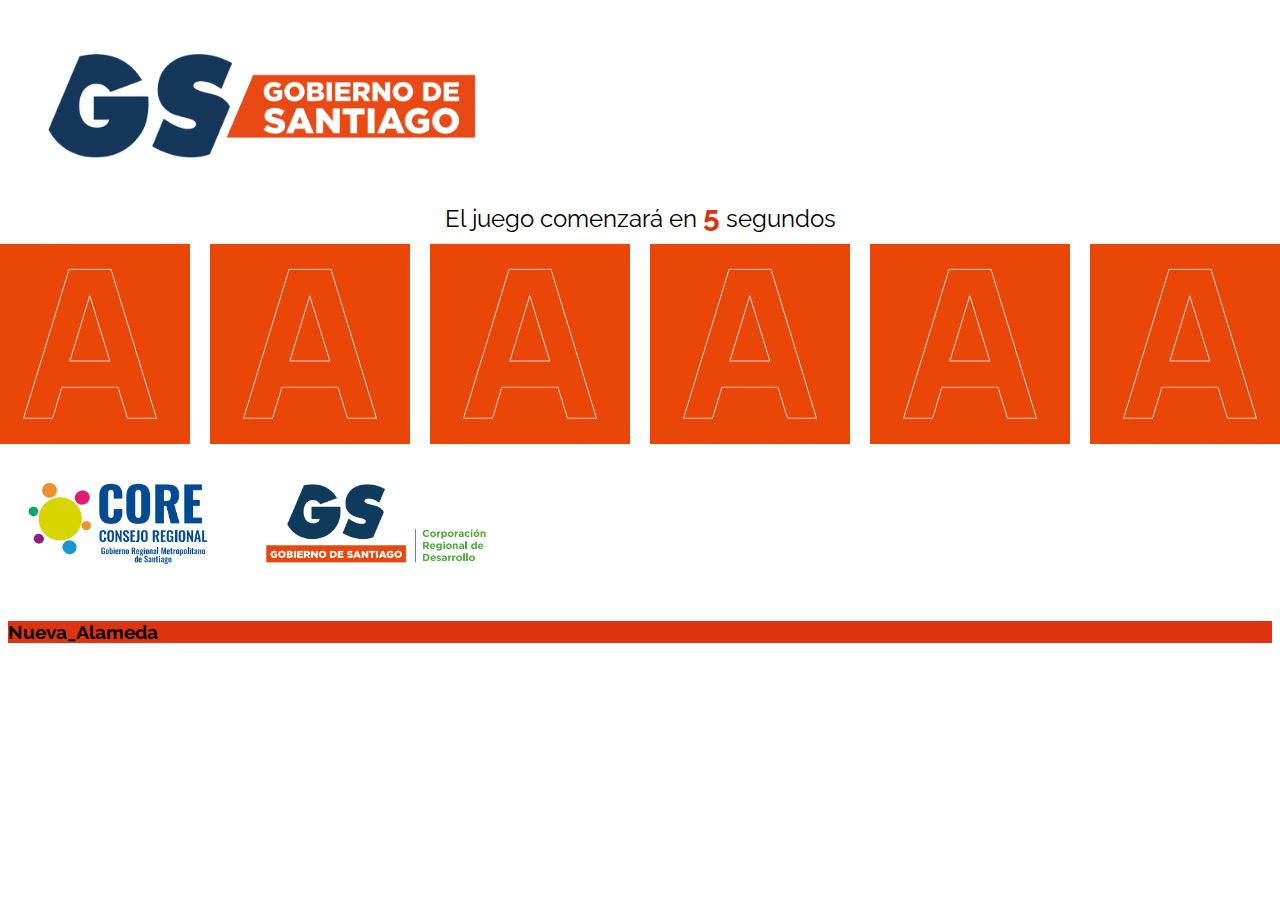
==== juego.html @ 637f0ca2 "ultima actualización" ====
<!DOCTYPE html>
<html lang="en">
  <head>
    <meta charset="UTF-8" />
    <meta http-equiv="X-UA-Compatible" content="IE=edge" />
    <meta name="viewport" content="width=device-width, initial-scale=1.0" />
    <link rel="preconnect" href="https://fonts.googleapis.com" />
    <link rel="preconnect" href="https://fonts.gstatic.com" crossorigin />
    <link
      href="https://fonts.googleapis.com/css2?family=Raleway:wght@400;700&display=swap"
      rel="stylesheet"
    />
    <link
      href="https://cdn.jsdelivr.net/npm/bootstrap@5.1.3/dist/css/bootstrap.min.css"
      rel="stylesheet"
      integrity="sha384-1BmE4kWBq78iYhFldvKuhfTAU6auU8tT94WrHftjDbrCEXSU1oBoqyl2QvZ6jIW3"
      crossorigin="anonymous"
    />
    <title>Gobierno de Santiago Memorice</title>
    <link
      rel="stylesheet"
      href="https://cdnjs.cloudflare.com/ajax/libs/font-awesome/5.9.0/css/all.min.css"
      integrity="sha512-q3eWabyZPc1XTCmF+8/LuE1ozpg5xxn7iO89yfSOd5/oKvyqLngoNGsx8jq92Y8eXJ/IRxQbEC+FGSYxtk2oiw=="
      crossorigin="anonymous"
      referrerpolicy="no-referrer"
    />
    <link rel="stylesheet" href="assets/css/estilos.css" />
  </head>
  <body>
    <section id="Acerca-de-mi" class="container text-center my-5">
      <img src="./assets/img/GS.png" alt="gs" width="500px" />
    </section>

    <!-- Diálogo personalizado para el final del juego -->
    <div id="endgame-modal" class="modal" style="display:none;">
        <div class="modal-content">
            <p id="endgame-message"></p>
            <button id="play-again-button">Volver a jugar</button>
        </div>
    </div>
    


    <section id="game-status" class="container text-center my-5"></section>
    
    <!-- Sección del juego de memorice -->
    <section id="game-board" class="container">
        <div class="row">
            <!-- Las cartas del juego se generarán dinámicamente aquí -->
        </div>
    </section>

    <section class="text-center text-light p-4 footer">
        <img src="./assets/img/footer.png" alt="gs" width="500px" />
        <!-- Botón de Reinicio -->
      </section>
  
      <footer
        class="text-center text-light p-4"
        style="background-color: #de3310"
      >
        <h3 class="text-light">Nueva_Alameda</h3>
        <!-- Contenido del pie de página aquí -->
      </footer>

    <script
      src="https://cdn.jsdelivr.net/npm/bootstrap@5.1.3/dist/js/bootstrap.bundle.min.js"
      integrity="sha384-ka7Sk0Gln4gmtz2MlQnikT1wXgYsOg+OMhuP+IlRH9sENBO0LRn5q+8nbTov4+1p"
      crossorigin="anonymous"
    ></script>
    <script src="./assets/js/juego.js"></script>
  </body>
</html>
---- assets/css/estilos.css ----
body {
  font-family: "Raleway", sans-serif;
}

/* Estilos para las cartas y las imágenes de fondo */
.card {
  cursor: pointer;
  transition: transform 0.6s;
  transform-style: preserve-3d;
  position: relative;
  width: 200px;
  height: 200px;
  margin: 10px;
  display: flex;
  justify-content: center;
  align-items: center;
  background-color: #f0f0f0;
}

.image-top,
.card-back {
  backface-visibility: hidden;
  position: absolute;
  width: 100%;
  height: 100%;
  background-size: 100% 100%;
  background-repeat: no-repeat;
  background-position: center;
  top: 0;
  left: 0;
}

.card.flipped .image-top {
  display: block;
}

.card.flipped .card-back {
  display: none;
}

.card-back {
  background-image: url("back-a.png");
  display: flex;
  justify-content: center;
  align-items: center;
}

/* Estilos para los contenedores .row y .col */
.row {
  display: flex;
  justify-content: center;
}

.col-4, .col-sm-4 {
  display: flex;
  justify-content: center;
  align-items: center;
}

/* Estilos para elementos de formulario de contacto (si los tienes) */
#Contacto form label {
  font-weight: 700;
  color: #373a3c;
}

/* Media queries para ajustar los elementos de formulario de contacto y la barra de navegación */
@media (max-width: 768px) {
  #Contacto form label {
    font-weight: 400;
  }

  .navbar-brand {
    width: 100px;
  }

  /* Ajustes responsivos para las cartas */
  .card {
    width: 90px;
    height: 100px;
  }
}

/* Estilos para las imágenes del encabezado y pie de página */
#Acerca-de-mi img,
.footer img {
  width: 500px; /* o el tamaño que prefieras para pantallas grandes */
  height: auto;
}

@media (max-width: 768px) {
  #Acerca-de-mi img,
  .footer img {
    width: 80%; /* o cualquier otro tamaño que se ajuste mejor a pantallas pequeñas */
    margin: 0 auto; /* Centra la imagen */
  }
}

.footer img {
  max-width: 100%; /* Hace que la imagen no sea más ancha que su contenedor */
  height: auto; /* Mantiene la relación de aspecto */
}

a {
  text-decoration: none; 
  text-align: center;

}

.modal {
  display: none; /* Hidden by default */
  position: fixed; /* Stay in place */
  z-index: 1; /* Sit on top */
  left: 0;
  top: 0;
  width: 100%; /* Full width */
  height: 100%; /* Full height */
  overflow: auto; /* Enable scroll if needed */
  background-color: rgba(0,0,0,0.4); /* Black w/ opacity */
  display: flex;
  align-items: center; /* Align vertical */
  justify-content: center; /* Align horizontal */
}

.modal-content {
  background-color: #fefefe;
  padding: 20px;
  border: 1px solid #888;
  width: 80%;
  max-width: 450px; /* Adjust as per your requirement */
  box-shadow: 0 4px 8px 0 rgba(0,0,0,0.2);
  border-radius: 10px; /* Optional: for rounded corners */
}


.close {
  color: #aaa;
  float: right;
  font-size: 28px;
  font-weight: bold;
}

.close:hover,
.close:focus {
  color: black;
  text-decoration: none;
  cursor: pointer;
}

#play-again-button {
  background-color: #de3310;; 
  border: none;
  color: white;
  padding: 15px 32px;
  text-align: center;
  text-decoration: none;
  display: inline-block;
  font-size: 16px;
  margin: 4px 2px;
  cursor: pointer;
}
#endgame-message {
  font-size: 24px; /* Ajusta el tamaño del texto */
  text-align: center; /* Asegura que el texto esté centrado */
  margin: 20px 0; /* Añade algo de margen arriba y abajo para separarlo de otros elementos */
}


#game-status {
  font-size: 24px; /* Ajusta esto al tamaño que desees */
}

#game-status .countdown-number {
  font-weight: bold; /* Esto hace que el número sea más grueso */
  font-size: 30px;
  color:#de3310; /* Hace que el número sea más grande que el resto del texto */
}

#game-status, #endgame-message {
  font-size: 24px; /* Ajusta según sea necesario para pantallas grandes */
  text-align: center;
}

.countdown-number {
  font-weight: bold;
  font-size: 30px; /* Ajusta según sea necesario para pantallas grandes */
}
@media (max-width: 768px) {
  #game-status, #endgame-message {
      font-size: 18px; /* Reduce el tamaño del texto para pantallas pequeñas */
  }

  .countdown-number {
      font-size: 22px; /* Ajusta el tamaño del número para que aún destaque, pero sea adecuado para pantallas pequeñas */
  }
}
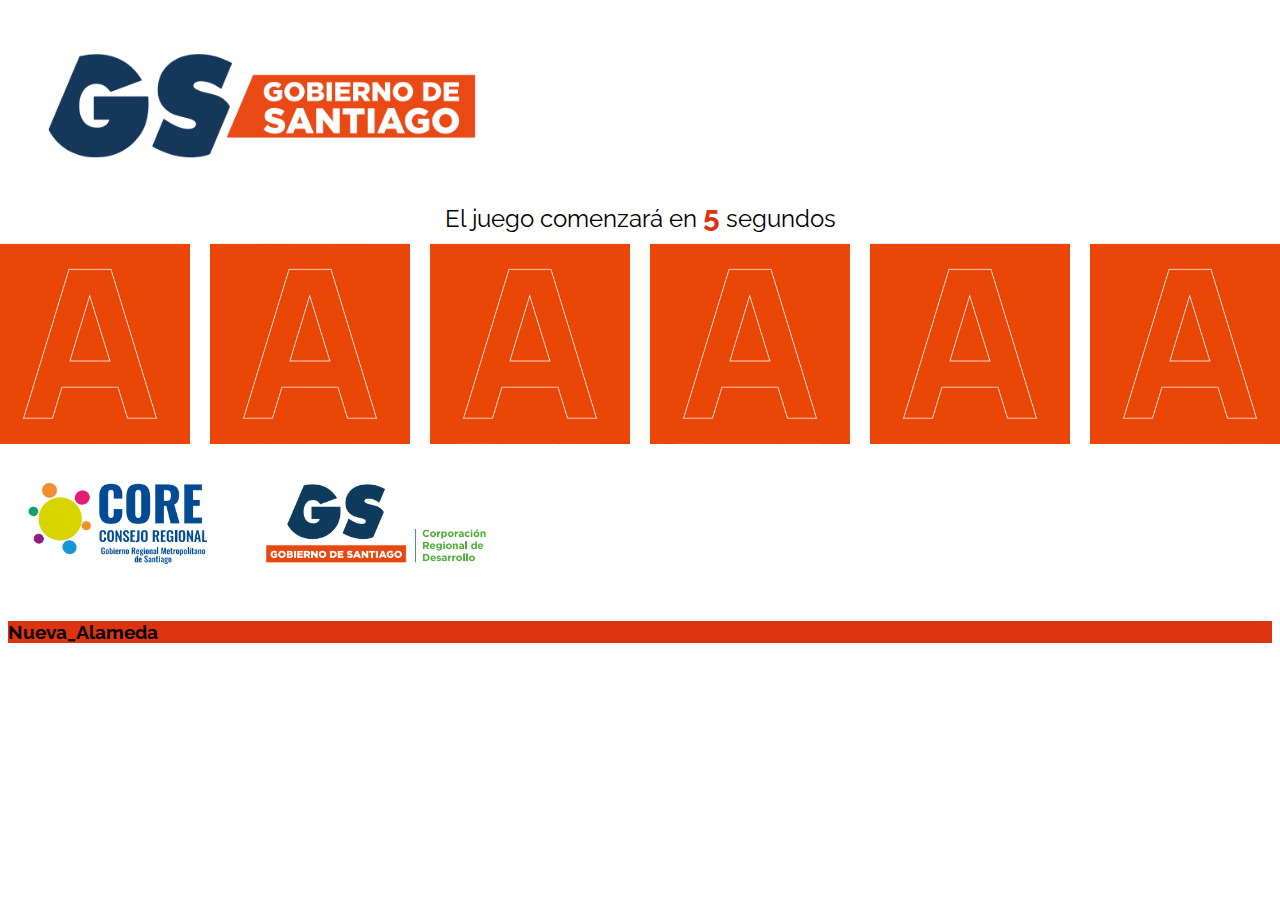
==== commit 29a4e312: "actualización js presionar sobre fuera y musica" ====
--- a/juego.html
+++ b/juego.html
@@ -39,8 +39,6 @@
         </div>
     </div>
     
-
-
     <section id="game-status" class="container text-center my-5"></section>
     
     <!-- Sección del juego de memorice -->
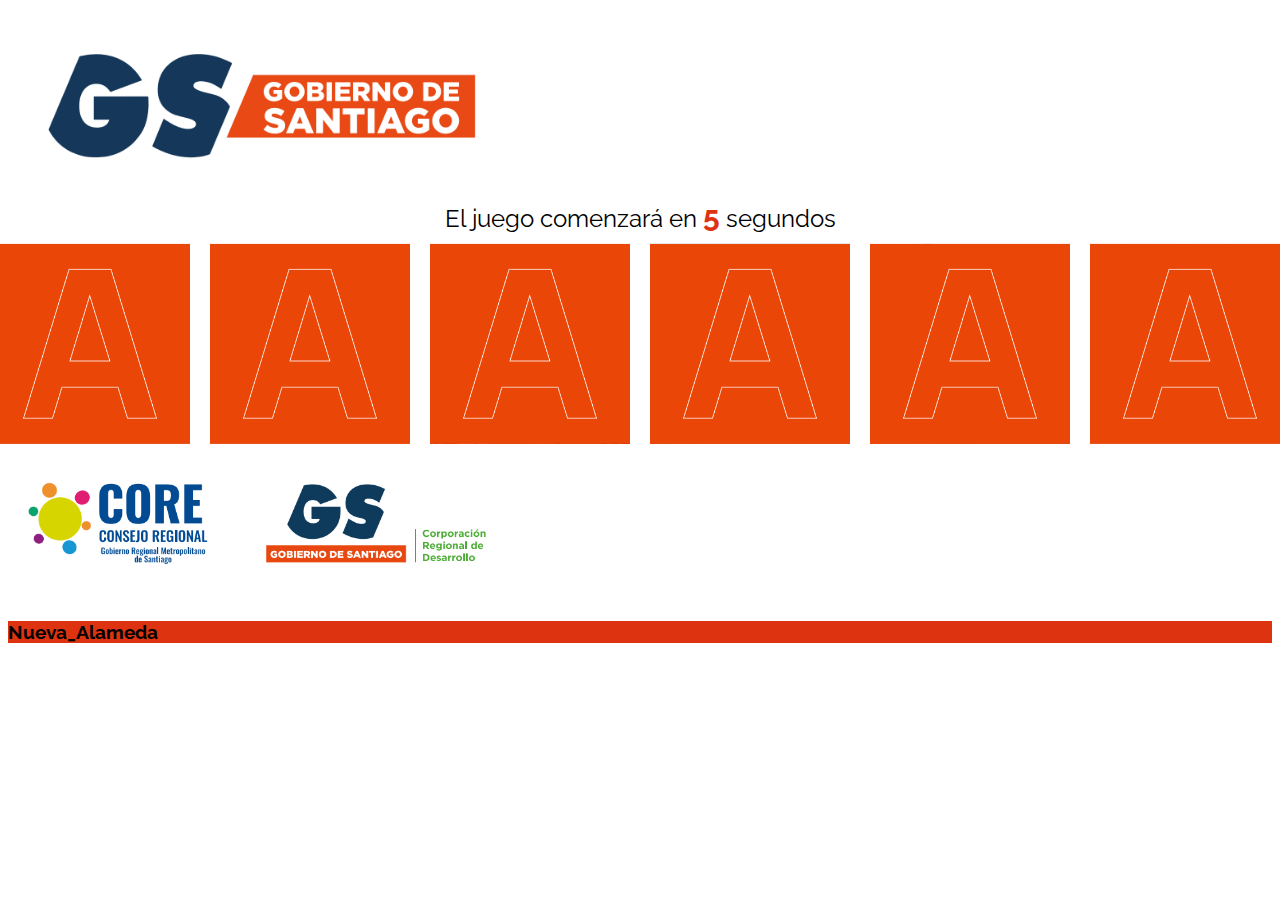
==== commit 3d8e7900: "ajuste de sonido" ====
--- a/juego.html
+++ b/juego.html
@@ -67,5 +67,6 @@
       crossorigin="anonymous"
     ></script>
     <script src="./assets/js/juego.js"></script>
+    
   </body>
 </html>
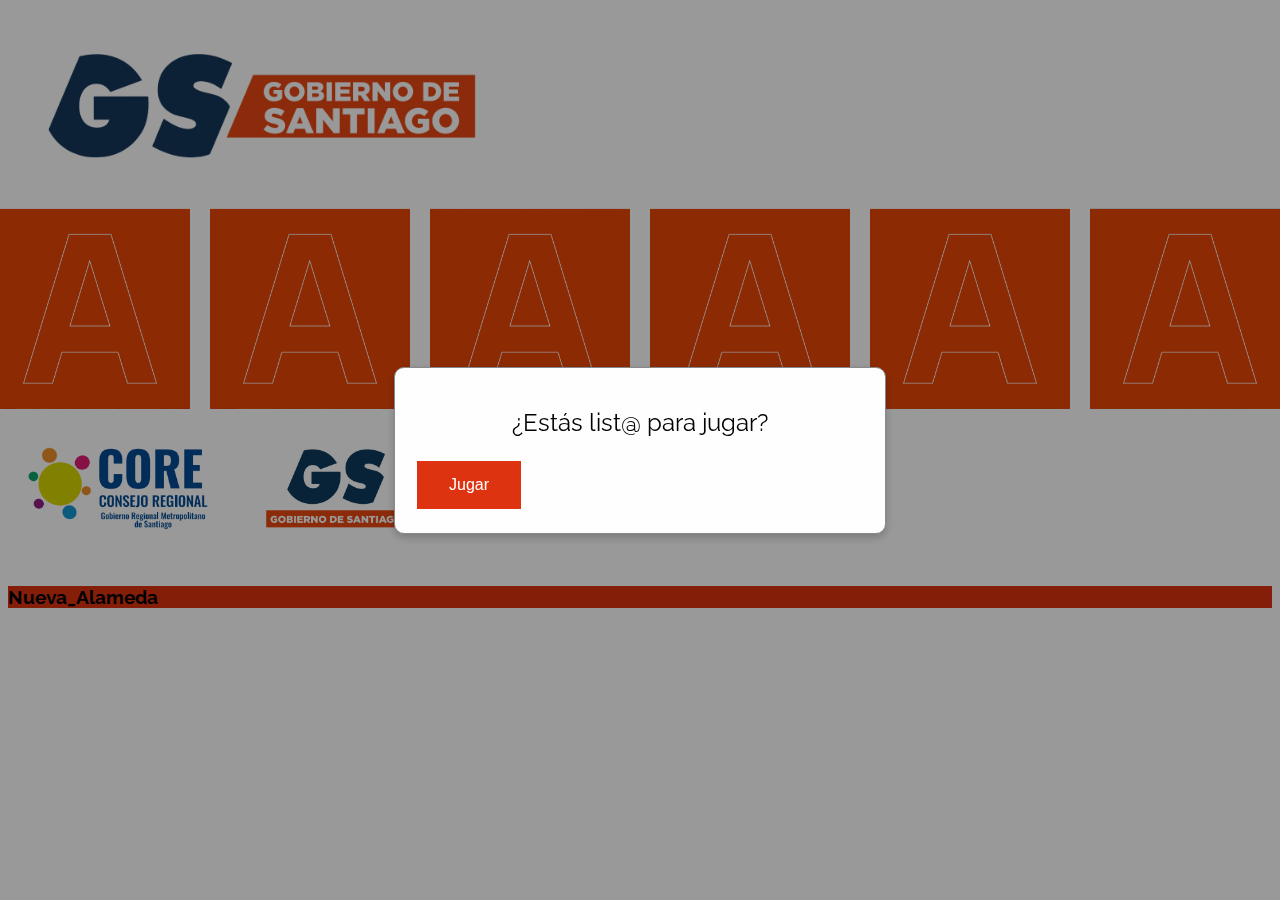
==== commit d6a1800e: "actualizacion js" ====
--- a/juego.html
+++ b/juego.html
@@ -31,35 +31,46 @@
       <img src="./assets/img/GS.png" alt="gs" width="500px" />
     </section>
 
+
+    <!-- Diálogo personalizado para el iniciar del juego -->
+    <div id="ready-modal" class="modal" style="display: none">
+      <div class="modal-content text-center">
+        <p id="start-game-text">¿Estás list@ para jugar?</p>
+        <button id="start-game-button">Jugar</button>
+      </div>
+    </div>
+
+    
+
     <!-- Diálogo personalizado para el final del juego -->
-    <div id="endgame-modal" class="modal" style="display:none;">
-        <div class="modal-content">
-            <p id="endgame-message"></p>
-            <button id="play-again-button">Volver a jugar</button>
-        </div>
+    <div id="endgame-modal" class="modal" style="display: none">
+      <div class="modal-content">
+        <p id="endgame-message"></p>
+        <button id="play-again-button">Volver a jugar</button>
+      </div>
     </div>
-    
+
     <section id="game-status" class="container text-center my-5"></section>
-    
+
     <!-- Sección del juego de memorice -->
     <section id="game-board" class="container">
-        <div class="row">
-            <!-- Las cartas del juego se generarán dinámicamente aquí -->
-        </div>
+      <div class="row">
+        <!-- Las cartas del juego se generarán dinámicamente aquí -->
+      </div>
     </section>
 
     <section class="text-center text-light p-4 footer">
-        <img src="./assets/img/footer.png" alt="gs" width="500px" />
-        <!-- Botón de Reinicio -->
-      </section>
-  
-      <footer
-        class="text-center text-light p-4"
-        style="background-color: #de3310"
-      >
-        <h3 class="text-light">Nueva_Alameda</h3>
-        <!-- Contenido del pie de página aquí -->
-      </footer>
+      <img src="./assets/img/footer.png" alt="gs" width="500px" />
+      <!-- Botón de Reinicio -->
+    </section>
+
+    <footer
+      class="text-center text-light p-4"
+      style="background-color: #de3310"
+    >
+      <h3 class="text-light">Nueva_Alameda</h3>
+      <!-- Contenido del pie de página aquí -->
+    </footer>
 
     <script
       src="https://cdn.jsdelivr.net/npm/bootstrap@5.1.3/dist/js/bootstrap.bundle.min.js"
@@ -67,6 +78,5 @@
       crossorigin="anonymous"
     ></script>
     <script src="./assets/js/juego.js"></script>
-    
   </body>
 </html>
--- a/assets/css/estilos.css
+++ b/assets/css/estilos.css
@@ -158,6 +158,25 @@
   margin: 4px 2px;
   cursor: pointer;
 }
+#start-game-button{
+  background-color: #de3310;; 
+  border: none;
+  color: white;
+  padding: 15px 32px;
+  text-align: center;
+  text-decoration: none;
+  display: inline-block;
+  font-size: 16px;
+  margin: 4px 2px;
+  cursor: pointer;
+}
+
+#start-game-text{
+  font-size: 24px; /* Ajusta el tamaño del texto */
+  text-align: center; /* Asegura que el texto esté centrado */
+  margin: 20px 0; /* Añade algo de margen arriba y abajo para separarlo de otros elementos */
+}
+
 #endgame-message {
   font-size: 24px; /* Ajusta el tamaño del texto */
   text-align: center; /* Asegura que el texto esté centrado */
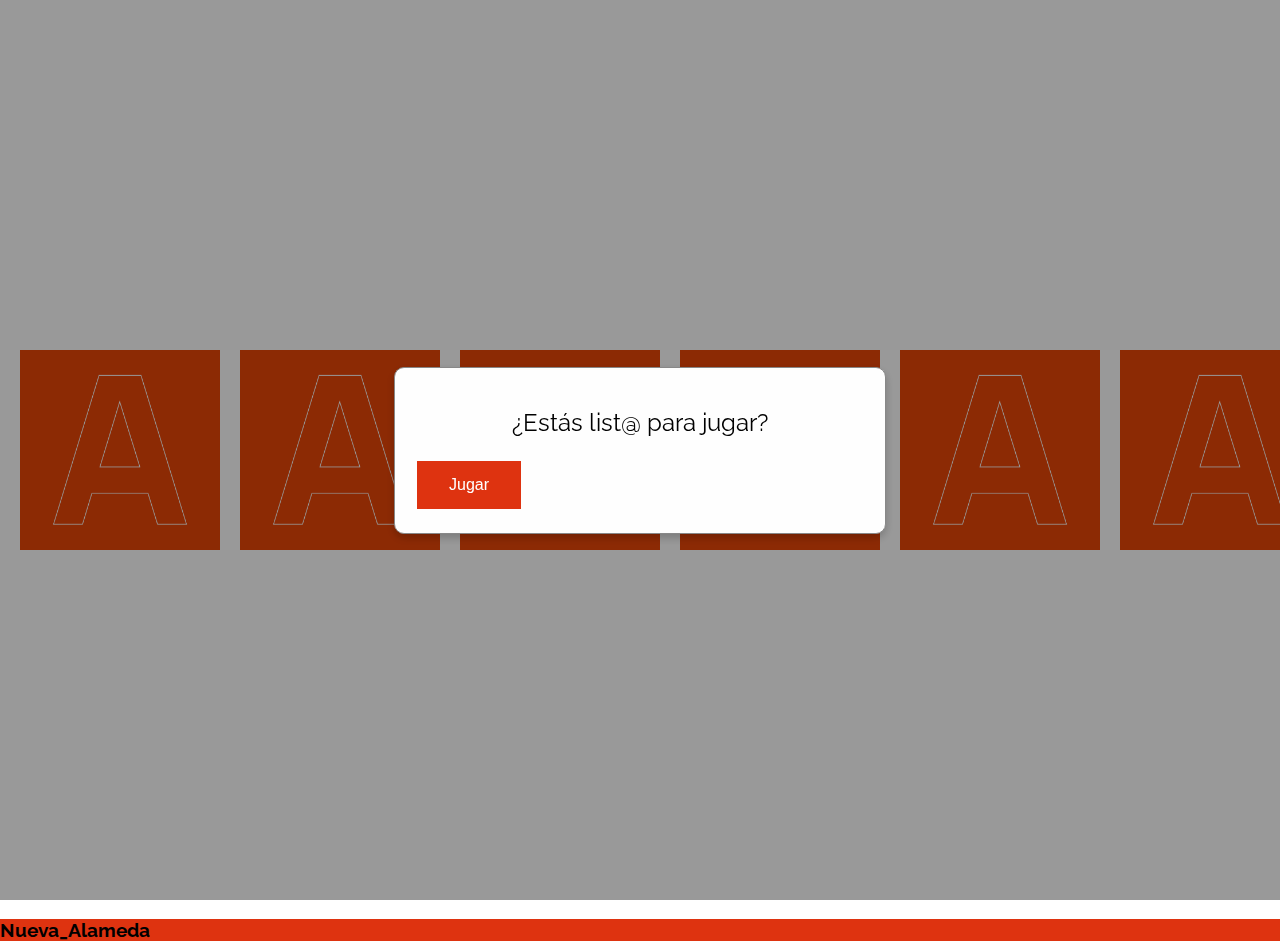
==== commit bbfa02ef: "ajuste centrado" ====
--- a/juego.html
+++ b/juego.html
@@ -27,45 +27,46 @@
     <link rel="stylesheet" href="assets/css/estilos.css" />
   </head>
   <body>
-    <section id="Acerca-de-mi" class="container text-center my-5">
-      <img src="./assets/img/GS.png" alt="gs" width="500px" />
-    </section>
+    <section class="contenedor">
+      <div class="row">
+        <section id="Acerca-de-mi" class="container text-center my-5">
+          <img src="./assets/img/GS.png" alt="gs" width="500px" />
+        </section>
 
+        <!-- Diálogo personalizado para el iniciar del juego -->
+        <div id="ready-modal" class="modal" style="display: none">
+          <div class="modal-content text-center">
+            <p id="start-game-text">¿Estás list@ para jugar?</p>
+            <button id="start-game-button">Jugar</button>
+          </div>
+        </div>
 
-    <!-- Diálogo personalizado para el iniciar del juego -->
-    <div id="ready-modal" class="modal" style="display: none">
-      <div class="modal-content text-center">
-        <p id="start-game-text">¿Estás list@ para jugar?</p>
-        <button id="start-game-button">Jugar</button>
-      </div>
-    </div>
+        <!-- Diálogo personalizado para el final del juego -->
+        <div id="endgame-modal" class="modal" style="display: none">
+          <div class="modal-content">
+            <p id="endgame-message"></p>
+            <button id="play-again-button">Volver a jugar</button>
+          </div>
+        </div>
 
-    
+        <section id="game-status" class="container text-center my-5"></section>
 
-    <!-- Diálogo personalizado para el final del juego -->
-    <div id="endgame-modal" class="modal" style="display: none">
-      <div class="modal-content">
-        <p id="endgame-message"></p>
-        <button id="play-again-button">Volver a jugar</button>
-      </div>
-    </div>
+        <!-- Sección del juego de memorice -->
+        <section id="game-board" class="container">
+          <div class="row">
+            <!-- Las cartas del juego se generarán dinámicamente aquí -->
+          </div>
+        </section>
 
-    <section id="game-status" class="container text-center my-5"></section>
-
-    <!-- Sección del juego de memorice -->
-    <section id="game-board" class="container">
-      <div class="row">
-        <!-- Las cartas del juego se generarán dinámicamente aquí -->
+        <section class="text-center text-light p-4 footer">
+          <img src="./assets/img/footer.png" alt="gs" width="500px" />
+          <!-- Botón de Reinicio -->
+        </section>
       </div>
     </section>
 
-    <section class="text-center text-light p-4 footer">
-      <img src="./assets/img/footer.png" alt="gs" width="500px" />
-      <!-- Botón de Reinicio -->
-    </section>
-
     <footer
-      class="text-center text-light p-4"
+      class="text-center text-light p-4 fixed-bottom"
       style="background-color: #de3310"
     >
       <h3 class="text-light">Nueva_Alameda</h3>
--- a/assets/css/estilos.css
+++ b/assets/css/estilos.css
@@ -1,5 +1,16 @@
 body {
   font-family: "Raleway", sans-serif;
+}
+
+body, html {
+  height: 100%;
+  margin: 0;
+}
+.contenedor {
+  display: flex;
+  justify-content: center;
+  align-items: center;
+  height: 100%;
 }
 
 /* Estilos para las cartas y las imágenes de fondo */
@@ -212,3 +223,4 @@
       font-size: 22px; /* Ajusta el tamaño del número para que aún destaque, pero sea adecuado para pantallas pequeñas */
   }
 }
+
